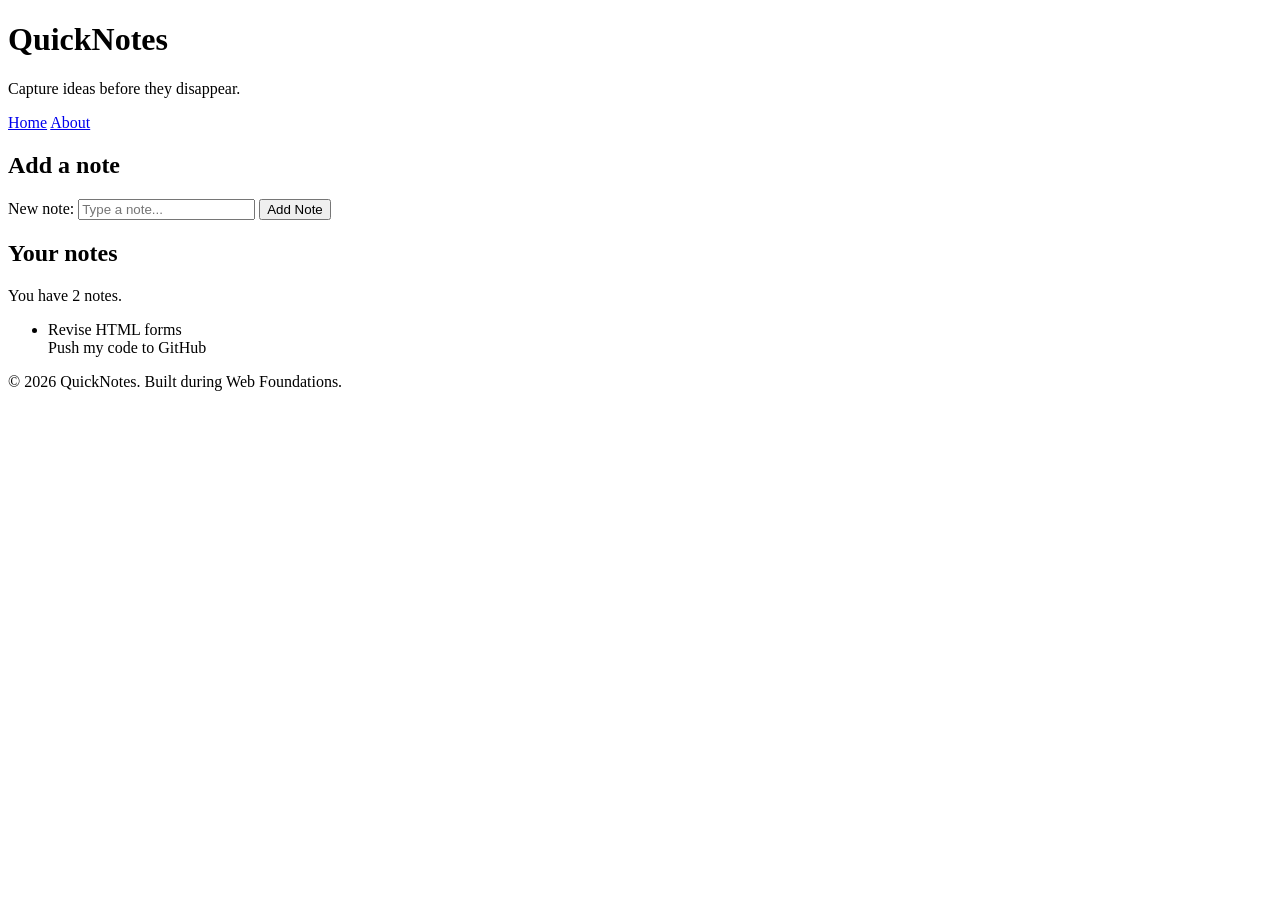
==== day1/index.html @ 8826274d "Day1 assignment" ====
<!DOCTYPE html>
<html lang="en">
  <head>
    <meta charset="UTF-8" />
    <meta name="viewport" content="width=device-width, initial-scale=1.0" />
 <title>QuickNotes - Home</title>
    </head>
        <body>
            <!-- HEADER: Contains title, tagline, and navigation -->
<header>
   <h1>QuickNotes</h1>
   <p>Capture ideas before they disappear.</p>
    <nav>
    <a href="index.html">Home</a>
    <a href="about.html">About</a>
 </nav>
</header>

<!-- MAIN: Primary content of the page -->
 <main>
    <section>
       <h2>Add a note</h2>
        <form id="note-form">
 <label for="note-input">New note:</label>
   <input type="text" id="note-input" placeholder="Type a note..." required />
     <button type="submit">Add Note</button>
</form>
    </section>

        <section>
        <h2>Your notes</h2>
         <p id="note-count">You have 2 notes.</p>
           <ul id="notes-list">
<li>Revise HTML forms</li
    <li>Push my code to GitHub</li>
</ul>
</section>
    </main>

<!-- FOOTER: Standard page footer -->
   <footer>
     <p>&copy; 2026 QuickNotes. Built during Web Foundations.</p>
   </footer>
  </body>
</html>
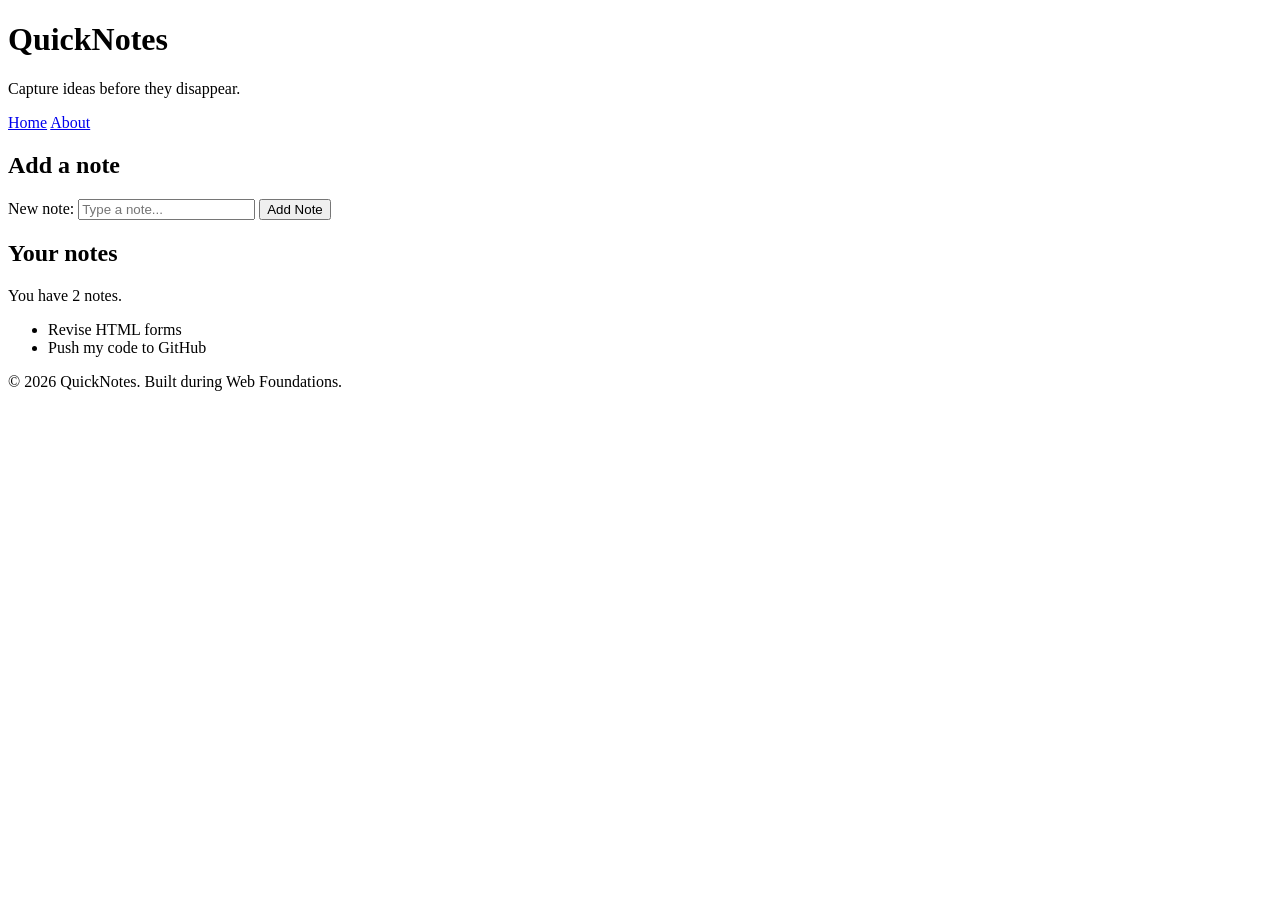
==== commit c307f24a: "Day 3 Assignment" ====
--- a/day1/index.html
+++ b/day1/index.html
@@ -3,44 +3,43 @@
   <head>
     <meta charset="UTF-8" />
     <meta name="viewport" content="width=device-width, initial-scale=1.0" />
- <title>QuickNotes - Home</title>
-    </head>
-        <body>
-            <!-- HEADER: Contains title, tagline, and navigation -->
-<header>
-   <h1>QuickNotes</h1>
-   <p>Capture ideas before they disappear.</p>
+    <title>QuickNotes - Home</title>
+</head>
+    <body>
+        <!-- HEADER: Contains title, tagline, and navigation -->
+    <header>
+       <h1>QuickNotes</h1>
+        <p>Capture ideas before they disappear.</p>
     <nav>
-    <a href="index.html">Home</a>
-    <a href="about.html">About</a>
- </nav>
+     <a href="index.html">Home</a>
+     <a href="about.html">About</a>
+   </nav>
 </header>
 
 <!-- MAIN: Primary content of the page -->
- <main>
+<main>
+  <section>
+    <h2>Add a note</h2>
+    <form id="note-form">
+    <label for="note-input">New note:</label>
+    <input type="text" id="note-input" placeholder="Type a note..." required />
+    <button type="submit">Add Note</button>
+</form>
+</section>
+
     <section>
-       <h2>Add a note</h2>
-        <form id="note-form">
- <label for="note-input">New note:</label>
-   <input type="text" id="note-input" placeholder="Type a note..." required />
-     <button type="submit">Add Note</button>
-</form>
-    </section>
-
-        <section>
         <h2>Your notes</h2>
          <p id="note-count">You have 2 notes.</p>
-           <ul id="notes-list">
-<li>Revise HTML forms</li
-    <li>Push my code to GitHub</li>
-</ul>
+       <ul id="notes-list">
+        <li>Revise HTML forms</li>
+        <li>Push my code to GitHub</li>
+  </ul>
 </section>
-    </main>
+  </main>
 
 <!-- FOOTER: Standard page footer -->
-   <footer>
-     <p>&copy; 2026 QuickNotes. Built during Web Foundations.</p>
-   </footer>
+<footer>
+ <p>&copy; 2026 QuickNotes. Built during Web Foundations.</p>
+</footer>
   </body>
 </html>
-                                                                                                                                                                                                                                        
